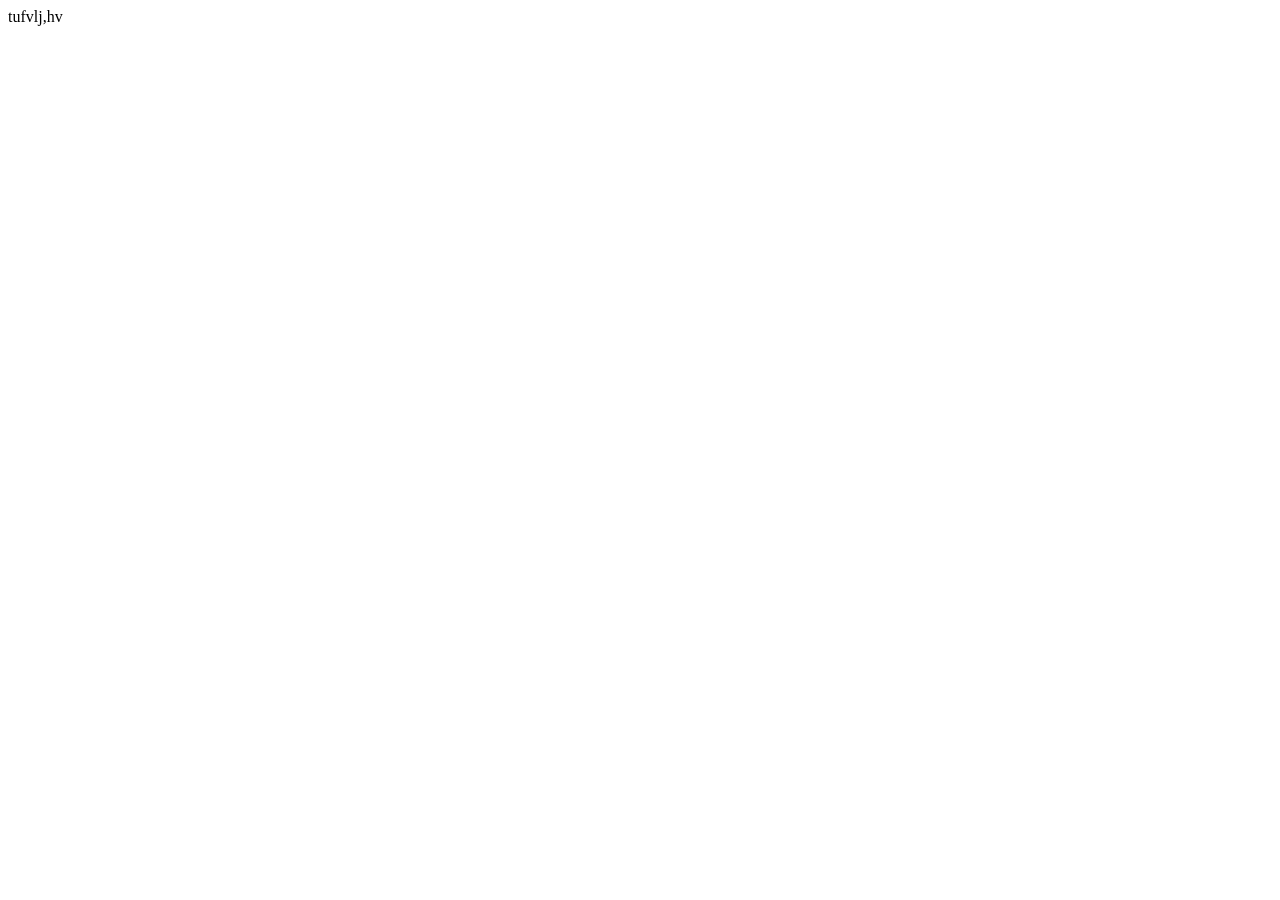
==== Index.html @ 58bcc834 "tekst veranderd" ====
<!DOCTYPE html>
<html lang="en">
<head>
    <meta charset="UTF-8">
    <meta name="viewport" content="width=device-width, initial-scale=1.0">
    <title>Document</title>
</head>
<body>
    tufvlj,hv
</body>
</html>
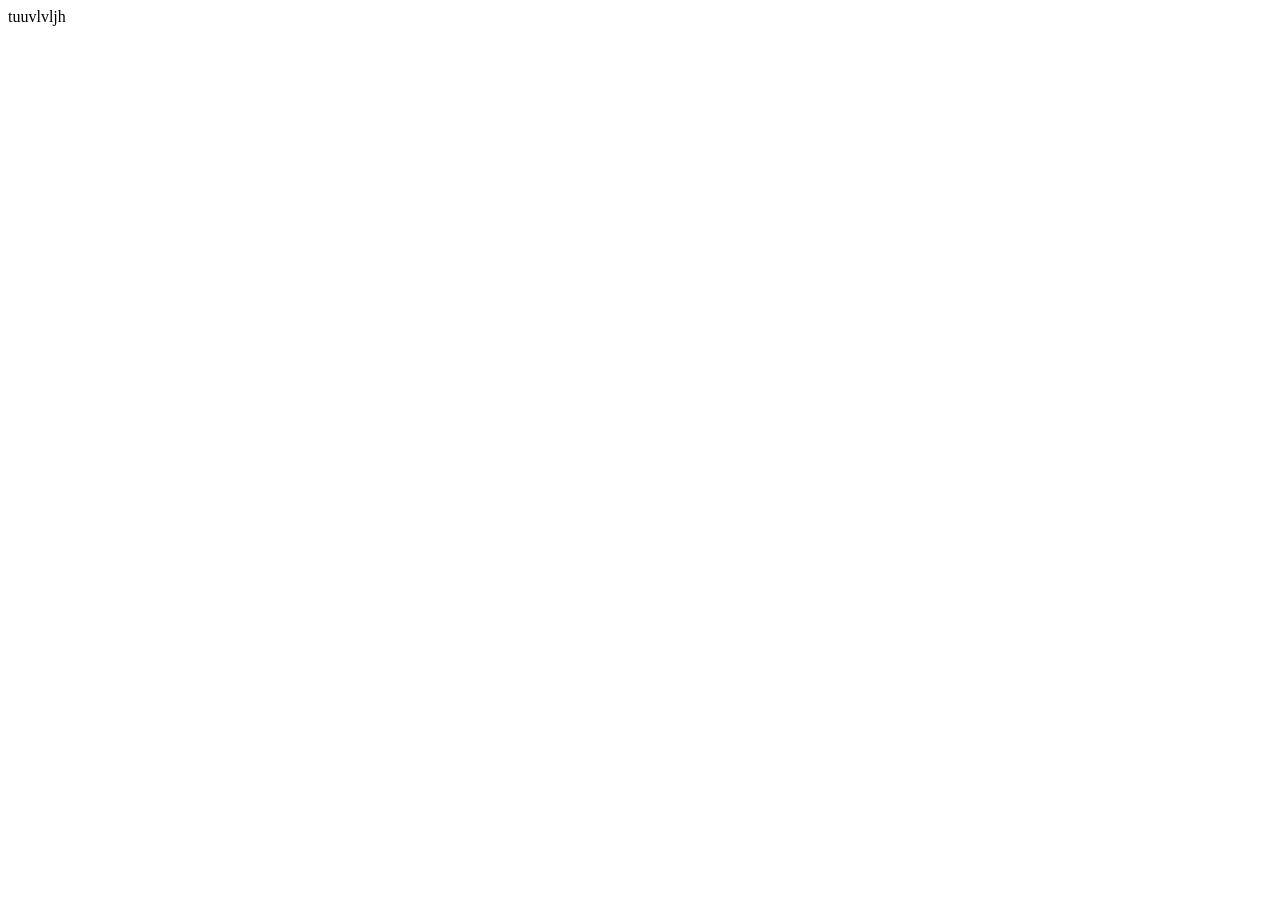
==== commit 8398a9c3: "chanched tekst" ====
--- a/Index.html
+++ b/Index.html
@@ -6,6 +6,6 @@
     <title>Document</title>
 </head>
 <body>
-    tufvlj,hv
+    tuuvlvljh
 </body>
 </html>
